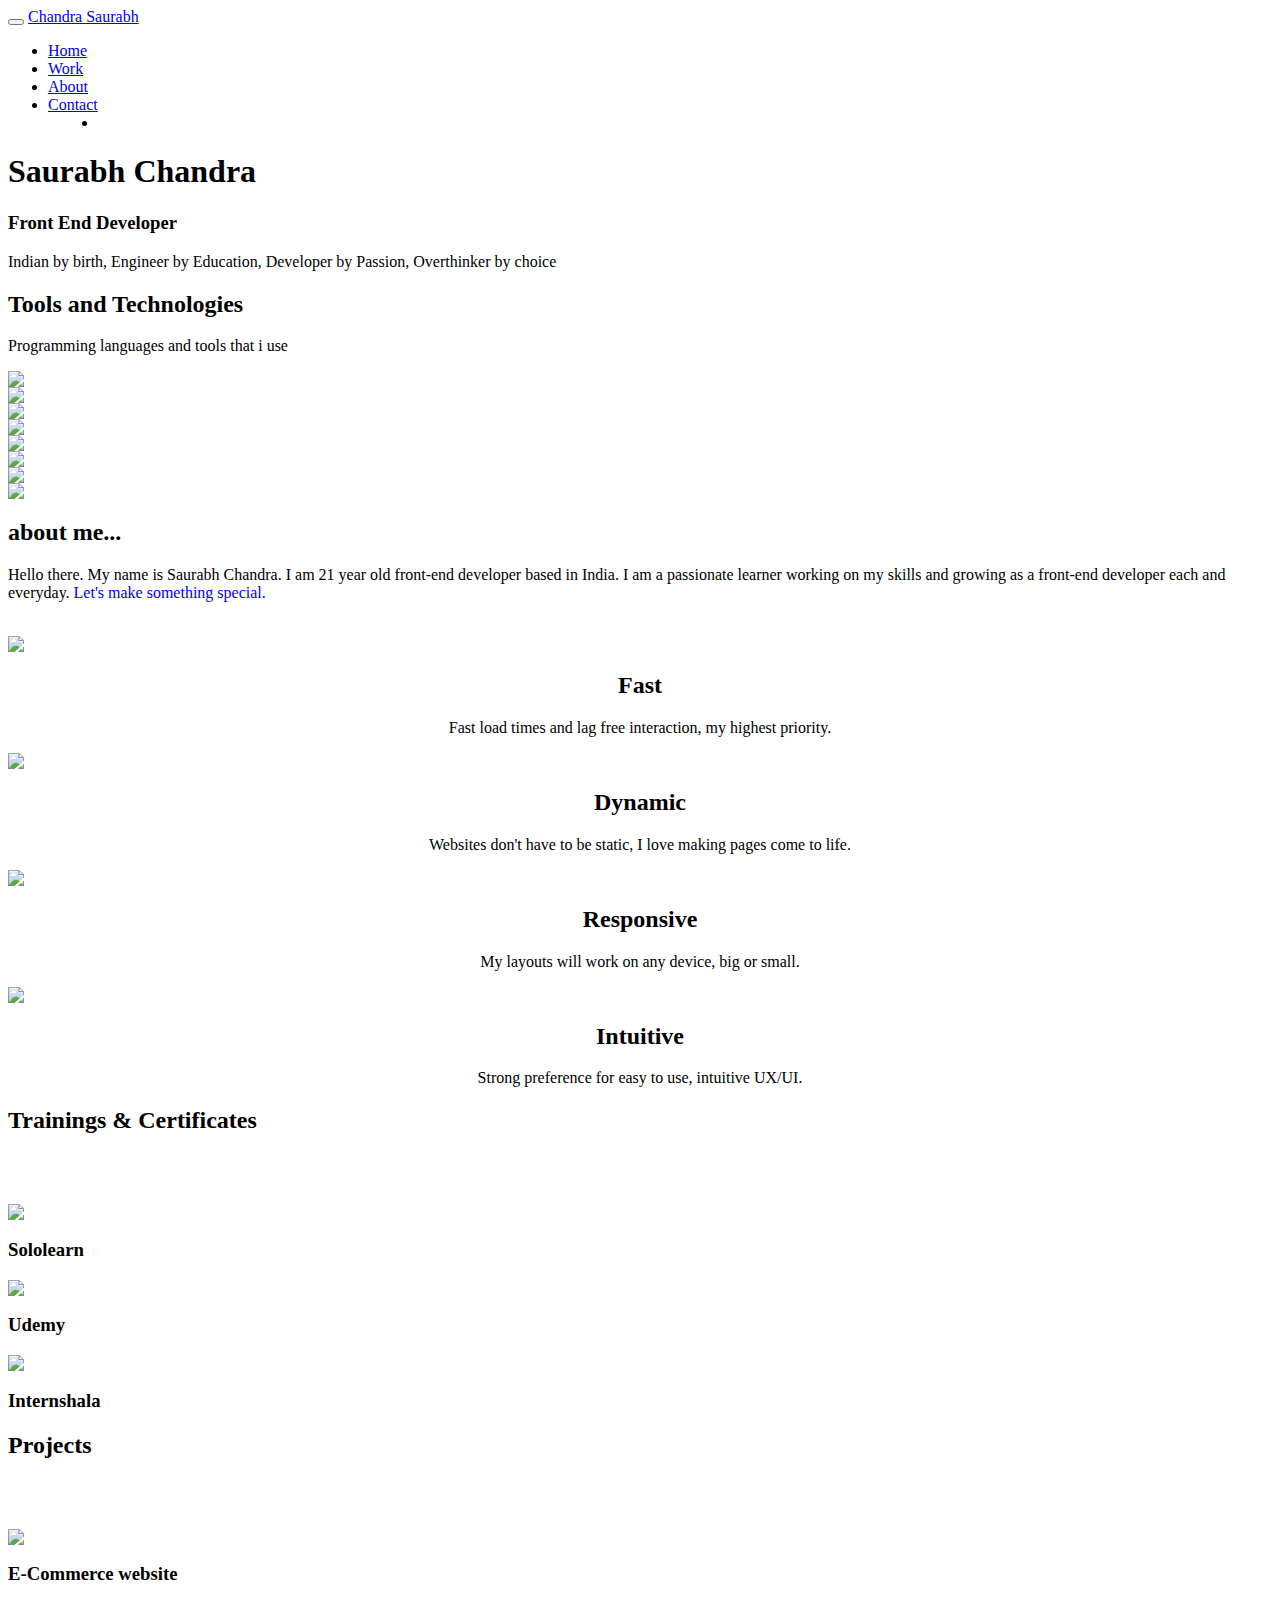
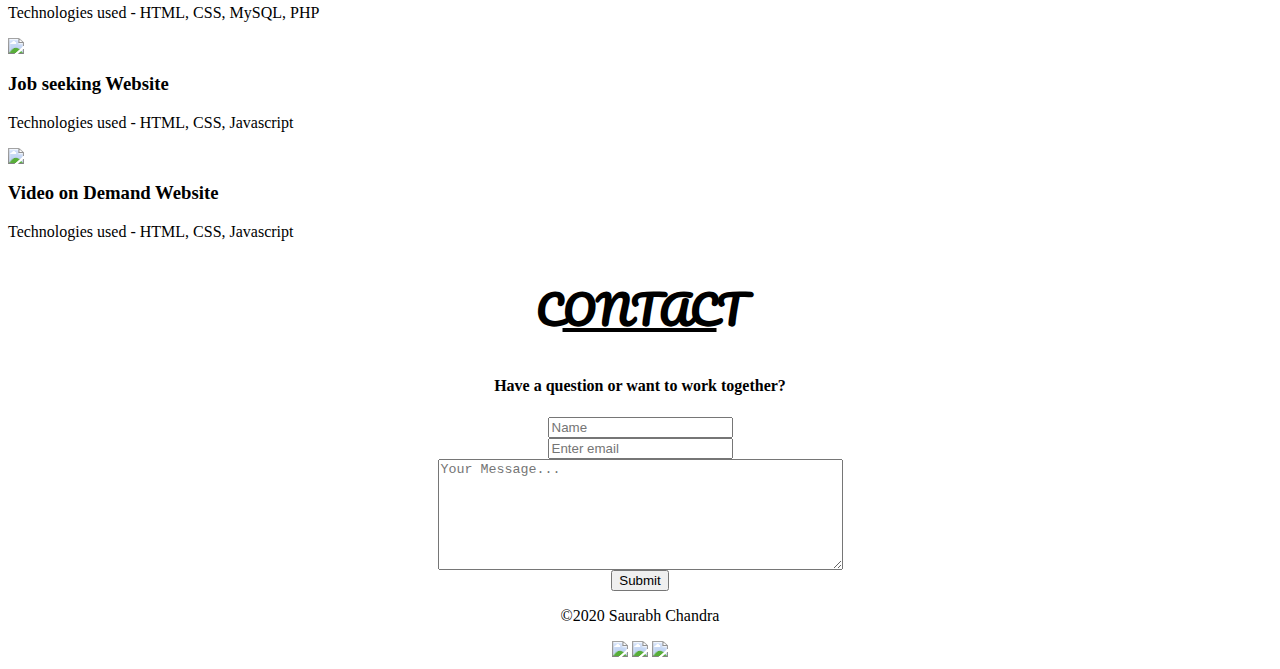
==== index.html @ 5fa15e48 "Add files via upload" ====
<html>

<head>
    <meta charset="utf-8">
    <meta name="description" content="">
    <meta name="keywords" content="html, website maker, website, web services">
    <meta name="viewport" content="width=device-width, initial-scale=1.0">
    <meta name="author" content="Saurabh Chandra">
    <title>Chandra Saurabh</title>
    <link rel="stylesheet" href="bootstrap/css/bootstrap.min.css">
    <link rel="stylesheet" href="bootstrap/css/bootstrap-theme.min.css">
    <link rel="stylesheet" href="bootstrap/css/bootstrap.css">
    <link rel="stylesheet" href="style.css">
    <link href="https://fonts.googleapis.com/css2?family=Caveat:wght@700&family=Pacifico&display=swap" rel="stylesheet">
    <link href="https://fonts.googleapis.com/css2?family=Pacifico&display=swap" rel="stylesheet">
    <link href="https://fonts.googleapis.com/css2?family=Bree+Serif&display=swap" rel="stylesheet">
    <link href="https://fonts.googleapis.com/css2?family=Cedarville+Cursive&display=swap" rel="stylesheet">
    <link href="https://fonts.googleapis.com/css2?family=Dancing+Script:wght@700&display=swap" rel="stylesheet">
    <script src="bootstrap/js/bootstrap.js" type="text/javascript"></script>
    <script src="bootstrap/js/bootstrap.min.js" type="text/javascript"></script>
    <script src="bootstrap/js/jquery.js" type="text/javascript"></script>
</head>

<body>
    <nav class="navbar navbar-default navbar-fixed-top" style="background-color:white;">
        <div class="container">
            <div class="navbar-header">
                <button type="button" class="navbar-toggle" data-toggle="collapse" data-target="#myNavbar">
                        <span class="icon-bar"></span>
                        <span class="icon-bar"></span>
                        <span class="icon-bar"></span>
                     </button>
                <a href="#" class="navbar-brand brand">Chandra Saurabh</a>
            </div>
            <div class="collapse navbar-collapse" id="myNavbar">
                <ul class="nav navbar-nav navbar-right">
                    <li><a href="#home1" class="link1">Home</a></li>
                    <li><a href="#" class="link2">Work</a></li>
                    <li><a href="#about" class="link3">About</a></li>
                    <li><a href="#contact" class="link3">Contact</a></li>
                    <li style="margin-left: 50px;"><a href="#" onclick="myFunction()"><span class="glyphicon glyphicon-adjust"></span></a></li>
                </ul>
            </div>
        </div>
    </nav>
    <header>
        <div class="home">
            <h1 class="glow">Saurabh Chandra</h1>
            <h3 class="front">Front End Developer</h3>
            <p class="para">Indian by birth, Engineer by Education, Developer by Passion, Overthinker by choice</p>
        </div>
    </header>

    <div class="container">
        <div class="tools">
            <h2 class="tool-heading">Tools and Technologies</h2>
            <p class="tool-subheading">Programming languages and tools that i use</p>
        </div>
        <div class="row">
            <div class="col-sm-3">
                <div class="thumbnail">
                    <img src="https://img.icons8.com/ios-filled/400/000000/html.png" />
                </div>
            </div>
            <div class="col-sm-3">
                <div class="thumbnail">
                    <img src="https://img.icons8.com/ios-glyphs/400/000000/css3.png" />
                </div>
            </div>
            <div class="col-sm-3">
                <div class="thumbnail">
                    <img src="https://img.icons8.com/ios-filled/400/000000/php.png" />
                </div>
            </div>
            <div class="col-sm-3">
                <div class="thumbnail">
                    <img src="https://img.icons8.com/ios-filled/400/000000/mysql.png" />
                </div>
            </div>
        </div>
        <div class="row">
            <div class="col-sm-3">
                <div class="thumbnail">
                    <img src="https://img.icons8.com/ios-filled/400/000000/angularjs.png" />
                </div>
            </div>
            <div class="col-sm-3">
                <div class="thumbnail">
                    <img src="https://img.icons8.com/ios-filled/400/000000/js.png" />
                </div>
            </div>
            <div class="col-sm-3">
                <div class="thumbnail">
                    <img src="https://img.icons8.com/windows/400/000000/nodejs.png" />
                </div>
            </div>
            <div class="col-sm-3">
                <div class="thumbnail">
                    <img src="https://img.icons8.com/ios-glyphs/400/000000/adobe-photoshop.png" />
                </div>
            </div>
        </div>
    </div>

    <div class="container">
        <div class="about-me" id="about">
            <h2 class="tool-heading text-muted">about me...</h2>
            <p class="about-para">
                Hello there. My name is Saurabh Chandra. I am 21 year old front-end developer based in India. I am a passionate learner working on my skills and growing as a front-end developer each and everyday.
                <a href="#contact" style="text-decoration: none;">Let's make something special.</a>
            </p><br>

            <div class="row about-me">
                <div class="col-sm-3">
                    <div class="thumbnail" style="border: none;">
                        <img src="https://img.icons8.com/ios-filled/50/000000/dashboard.png" />
                        <div class="caption">
                            <center>
                                <h2>Fast</h2>
                                <p class="text-muted">Fast load times and lag free interaction, my highest priority.</p>
                            </center>
                        </div>
                    </div>
                </div>
                <div class="col-sm-3">
                    <div class="thumbnail" style="border: none;">
                        <img src="https://img.icons8.com/android/50/000000/rocket.png" />
                        <div class="caption">
                            <center>
                                <h2>Dynamic</h2>
                                <p class="text-muted">Websites don't have to be static, I love making pages come to life.</p>
                            </center>
                        </div>
                    </div>
                </div>
                <div class="col-sm-3">
                    <div class="thumbnail" style=" border: none; ">
                        <img src="https://img.icons8.com/ios-filled/50/000000/checked-laptop.png" />
                        <div class="caption">
                            <center>
                                <h2>Responsive</h2>
                                <p class="text-muted">My layouts will work on any device, big or small.</p>
                            </center>
                        </div>
                    </div>
                </div>
                <div class="col-sm-3">
                    <div class="thumbnail" style=" border: none; ">
                        <img src="https://img.icons8.com/fluent-systems-filled/50/000000/light-on.png" />
                        <div class="caption">
                            <center>
                                <h2>Intuitive</h2>
                                <p class="text-muted">Strong preference for easy to use, intuitive UX/UI.</p>
                            </center>
                        </div>
                    </div>
                </div>
            </div>
        </div>
    </div>

    <div class="container">
        <div class="certificates">
            <h2 class="tool-heading">Trainings &amp Certificates</h2>
            <div class="row" style="padding-top: 50px;">
                <div class="col-sm-4">
                    <div class="thumbnail">
                        <img src="Sololearn.png">
                        <div class="caption">
                            <h3>Sololearn</h3>
                        </div>
                    </div>
                </div>
                <div class="col-sm-4">
                    <div class="thumbnail">
                        <img src="Udemy.png">
                        <div class="caption">
                            <h3>Udemy</h3>
                        </div>
                    </div>
                </div>
                <div class="col-sm-4">
                    <div class="thumbnail">
                        <img src="Web Development Training - Certificate of Completion.png">
                        <div class="caption">
                            <h3>Internshala</h3>
                        </div>
                    </div>
                </div>
            </div>
        </div>
    </div>

    <div class="container">
        <div class="projects">
            <h2 class="tool-heading">Projects</h2>
            <div class="row" style="padding-top: 50px;">
                <div class="col-sm-4">
                    <div class="thumbnail">
                        <img src="E-Commerce.png">
                        <div class="caption">
                            <h3>E-Commerce website</h3>
                            <p class="text-muted">Technologies used - HTML, CSS, MySQL, PHP</p>
                        </div>
                    </div>
                </div>
                <div class="col-sm-4">
                    <div class="thumbnail">
                        <img src="Job seeking.png">
                        <div class="caption">
                            <h3>Job seeking Website</h3>
                            <p class="text-muted">Technologies used - HTML, CSS, Javascript</p>
                        </div>
                    </div>
                </div>
                <div class="col-sm-4">
                    <div class="thumbnail">
                        <img src="Video on demand.png">
                        <div class="caption">
                            <h3>Video on Demand Website</h3>
                            <p class="text-muted">Technologies used - HTML, CSS, Javascript</p>
                        </div>
                    </div>
                </div>
            </div>
        </div>
    </div>

    <div class="container contact" id="contact">
        <center>
            <h2 style="font-family: 'Pacifico', cursive; font-size: 40px;">C<u>ONTAC</u>T
            </h2>
            <h4>Have a question or want to work together?</h4>
            <center>
                <div class="row">
                    <div class="col-sm-4 col-sm-offset-4 col-lg-4 col-lg-offset-4">
                        <form method="POST" action="https://submit-form.com/kt1kRSSeQrWj_wLb4kW4C">
                            <div class="form-group">
                                <input type="text" class="form-control" name="Name" placeholder="Name" required>
                            </div>
                            <div class="form-group">
                                <input type="email" class="form-control" name="email" placeholder="Enter email" required>
                            </div>
                            <div class="form-group" style="width: 100%;">
                                <textarea rows="7" cols="48" placeholder="Your Message..." name="Message"></textarea>
                            </div>
                            <div class="form-group">
                                <button type="submit" class="btn btn-default">Submit</button>
                            </div>
                        </form>
                    </div>
                </div>
            </center>
        </center>
    </div>

    <footer>
        <div class="container">
            <div class="row">
                <div class="col-sm-4">
                    <p style="text-align: center;">©2020 Saurabh Chandra</p>
                </div>
                <div class="col-sm-4">
                    <center>
                        <a href="https://twitter.com/schandra1008?s=08"><img src="https://img.icons8.com/fluent/36/000000/twitter.png" /></a>
                        <a href="mailto:chandrasaurabh101999@gmail.com" class="left"><img src="https://img.icons8.com/fluent/36/000000/gmail.png" /></a>
                        <a href="https://www.linkedin.com/in/saurabh-c-8639a11b3" class="left"><img src="https://img.icons8.com/color/36/000000/linkedin.png" /></a>
                    </center>

                </div>
            </div>
        </div>

    </footer>

    </div>

    <script>
        function myFunction() {
            var element = document.body;
            element.classList.toggle("dark-mode");
        }
    </script>
</body>

</html>
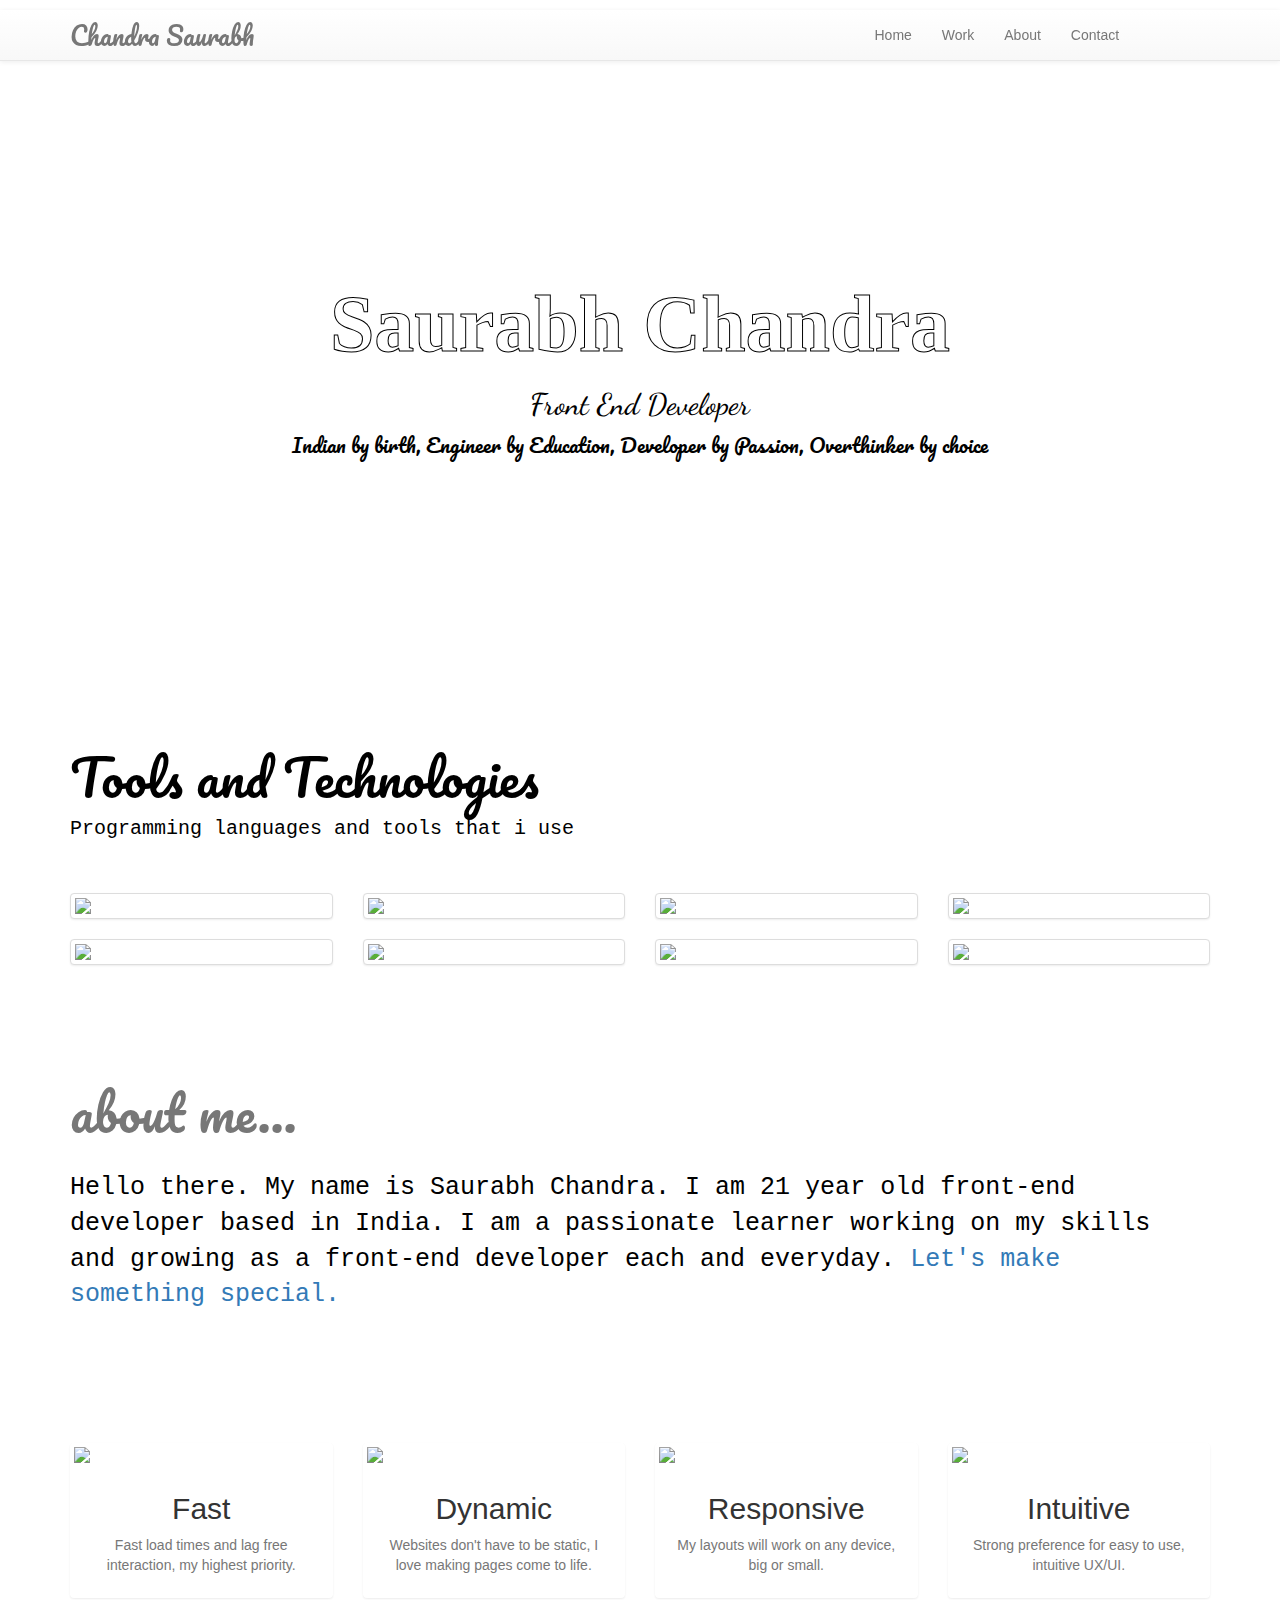
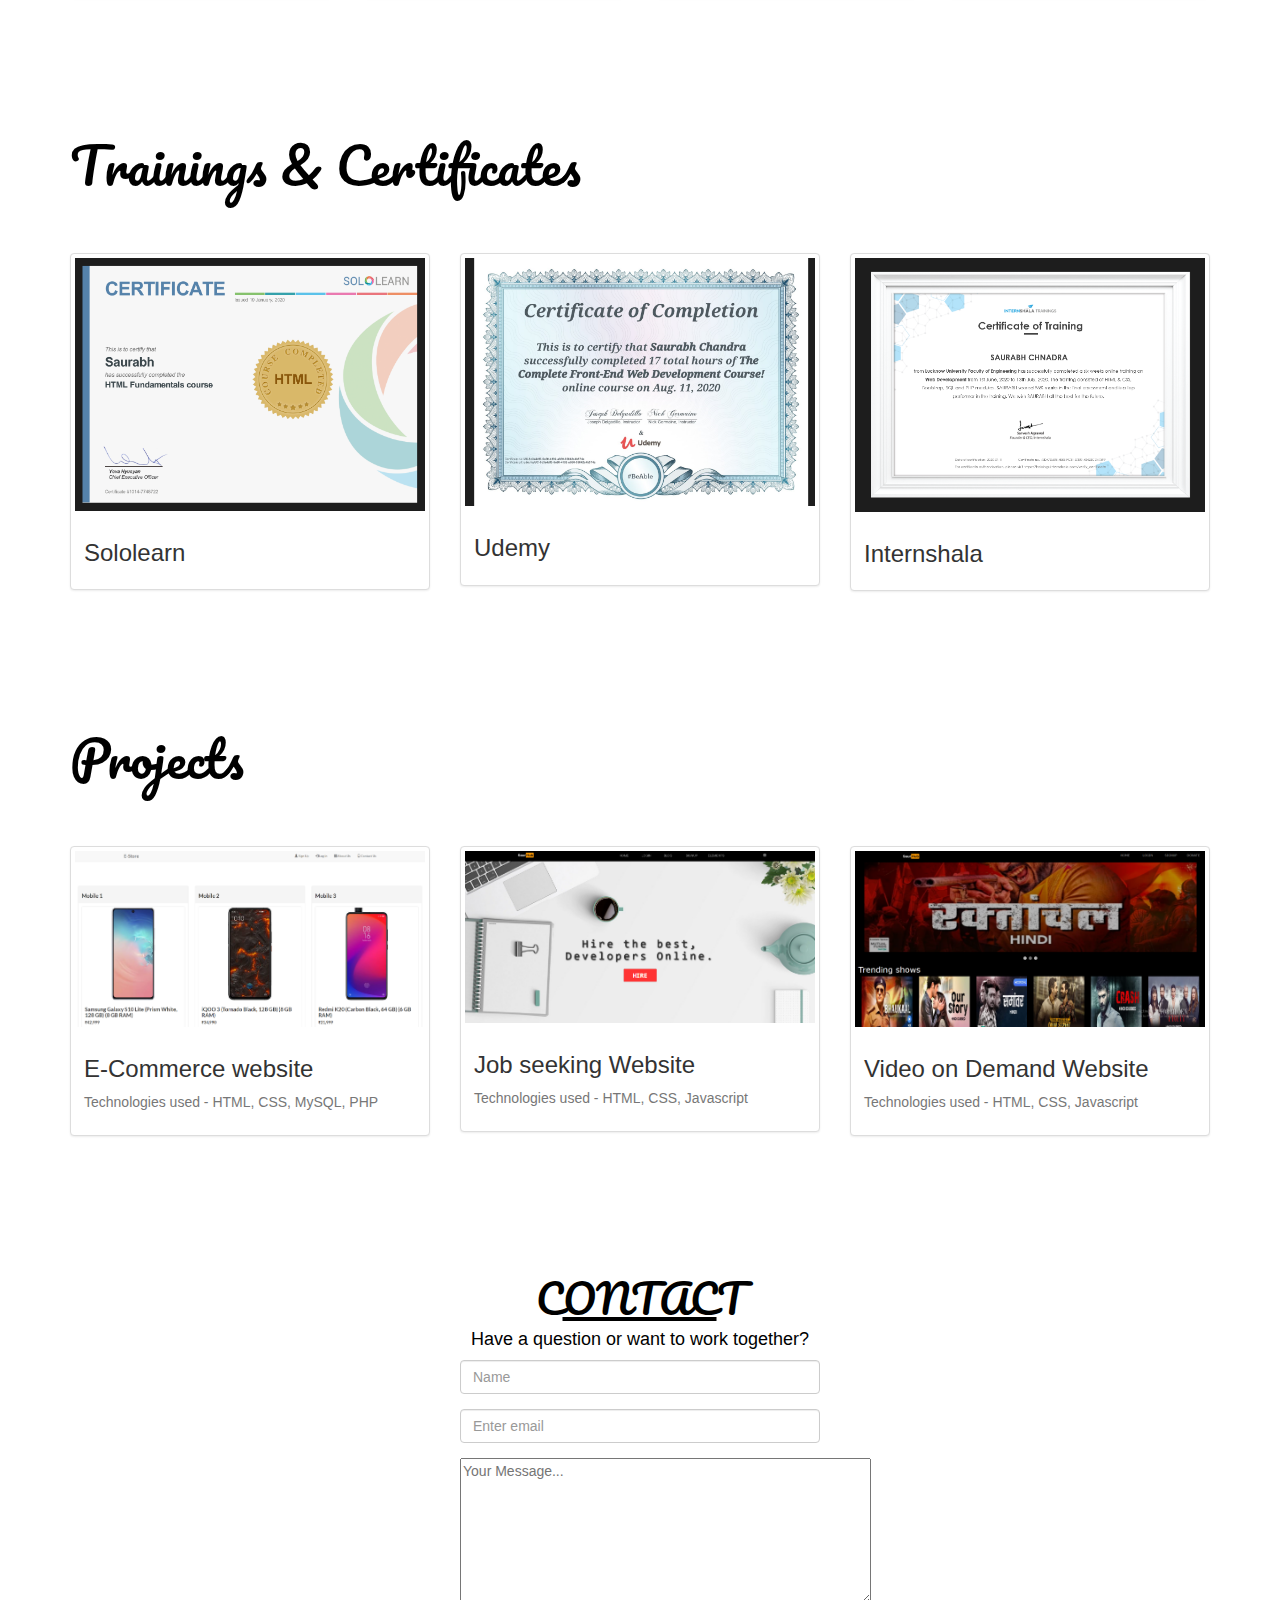
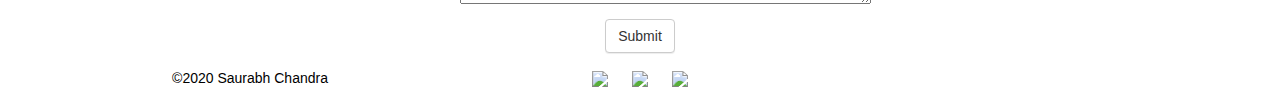
==== commit 58e279f2: "Update index.html" ====
--- a/index.html
+++ b/index.html
@@ -34,10 +34,10 @@
             </div>
             <div class="collapse navbar-collapse" id="myNavbar">
                 <ul class="nav navbar-nav navbar-right">
-                    <li><a href="#home1" class="link1">Home</a></li>
-                    <li><a href="#" class="link2">Work</a></li>
-                    <li><a href="#about" class="link3">About</a></li>
-                    <li><a href="#contact" class="link3">Contact</a></li>
+                    <li><a href="#home1">Home</a></li>
+                    <li><a href="#">Work</a></li>
+                    <li><a href="#about">About</a></li>
+                    <li><a href="#contact">Contact</a></li>
                     <li style="margin-left: 50px;"><a href="#" onclick="myFunction()"><span class="glyphicon glyphicon-adjust"></span></a></li>
                 </ul>
             </div>
@@ -283,4 +283,4 @@
     </script>
 </body>
 
-</html>+</html>
--- a/style.css
+++ b/style.css
@@ -0,0 +1,146 @@
+#myVideo {
+    position: fixed;
+    right: 0;
+    bottom: 0;
+    min-width: 100%;
+    min-height: 100%;
+}
+
+body {
+    background-color: white;
+    color: black;
+}
+
+.dark-mode {
+    background-color: black;
+    color: white;
+}
+
+nav {
+    margin-top: 10px;
+}
+
+.brand {
+    font-family: 'Pacifico', cursive;
+    font-size: 25px;
+}
+
+.brand:hover {
+    color: rgb(221, 17, 240);
+}
+
+.link1 {
+    font-size: 25px;
+    color: black;
+    font-family: 'Bree Serif', serif;
+}
+
+.link2 {
+    font-size: 25px;
+    margin-left: 50px;
+    color: black;
+    font-family: 'Bree Serif', serif;
+}
+
+.link3 {
+    font-size: 25px;
+    margin-left: 50px;
+    color: black;
+    font-family: 'Bree Serif', serif;
+}
+
+#background-image {
+    background-image: url("jonas-leupe.jpg");
+    background-size: cover;
+    height: 100%;
+    width: 100%;
+}
+
+.home {
+    text-align: center;
+    margin-top: 280px;
+}
+
+h1 {
+    font-weight: 900;
+    color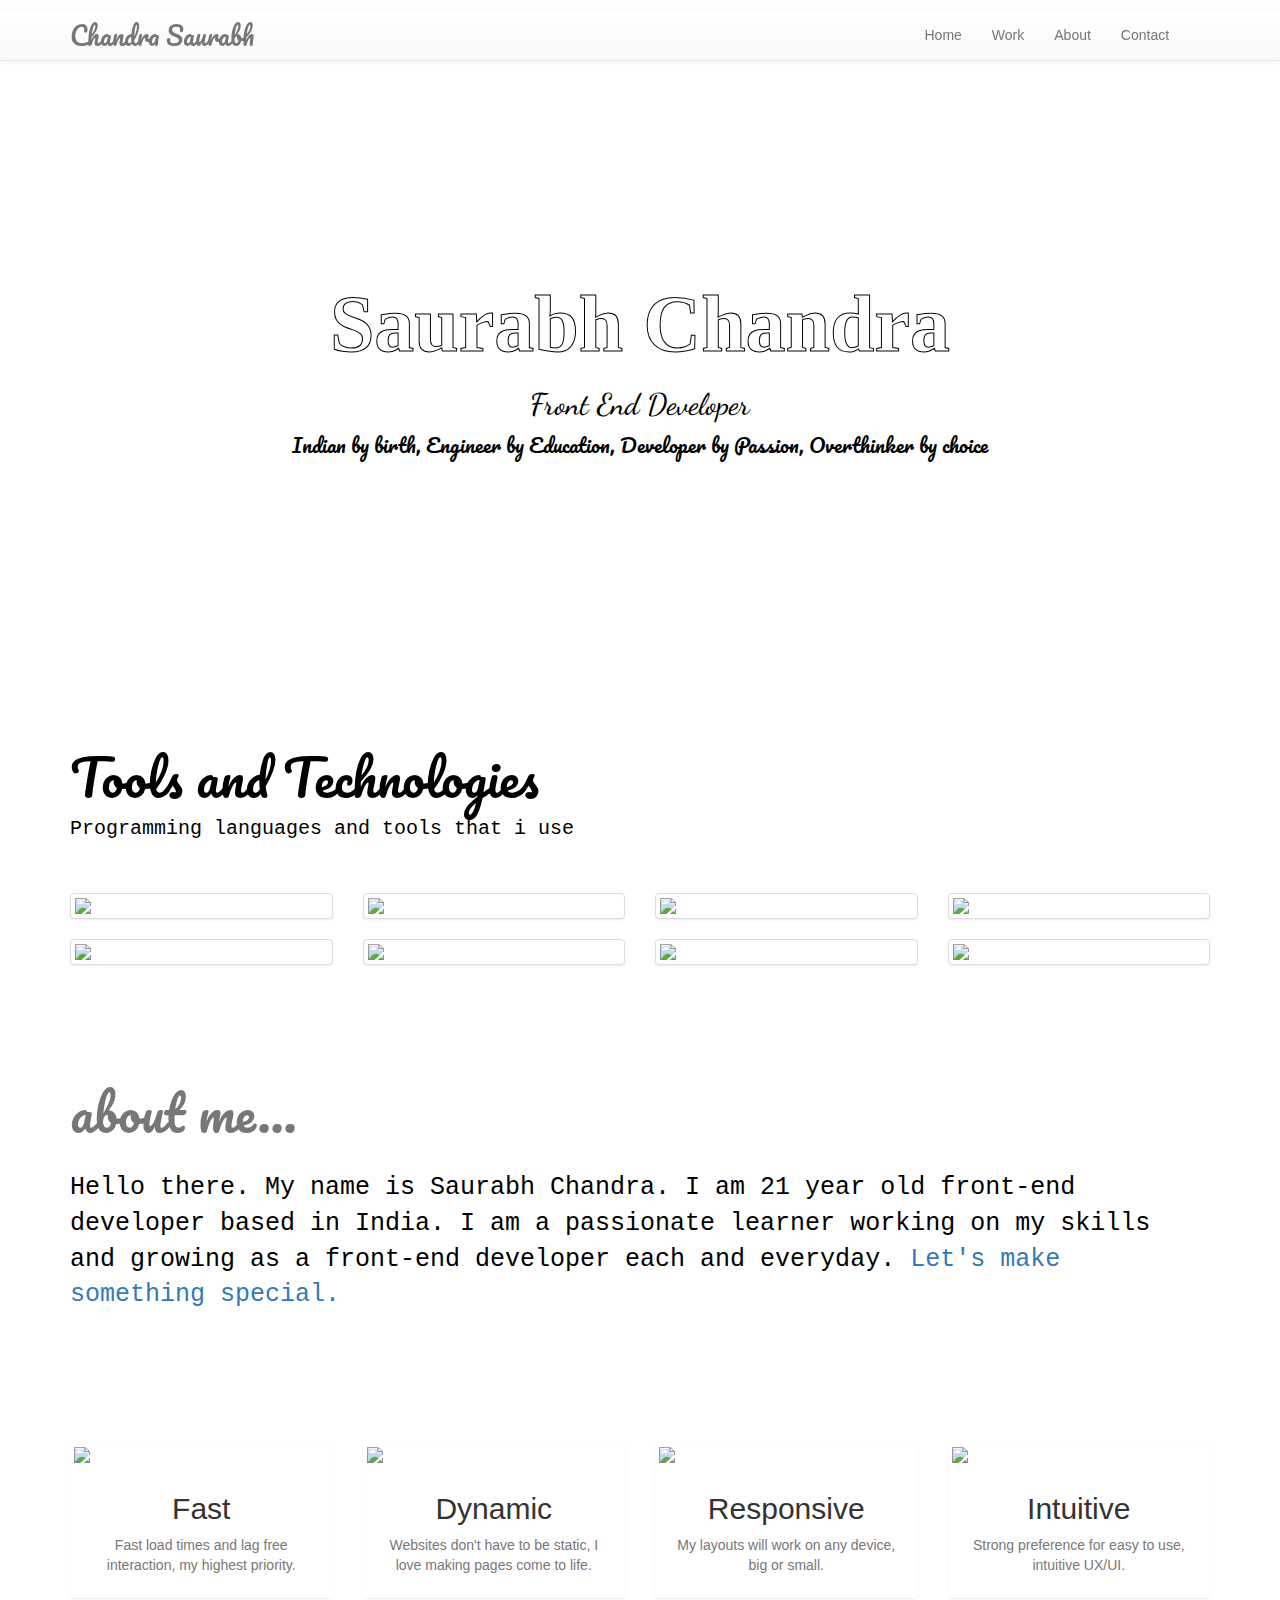
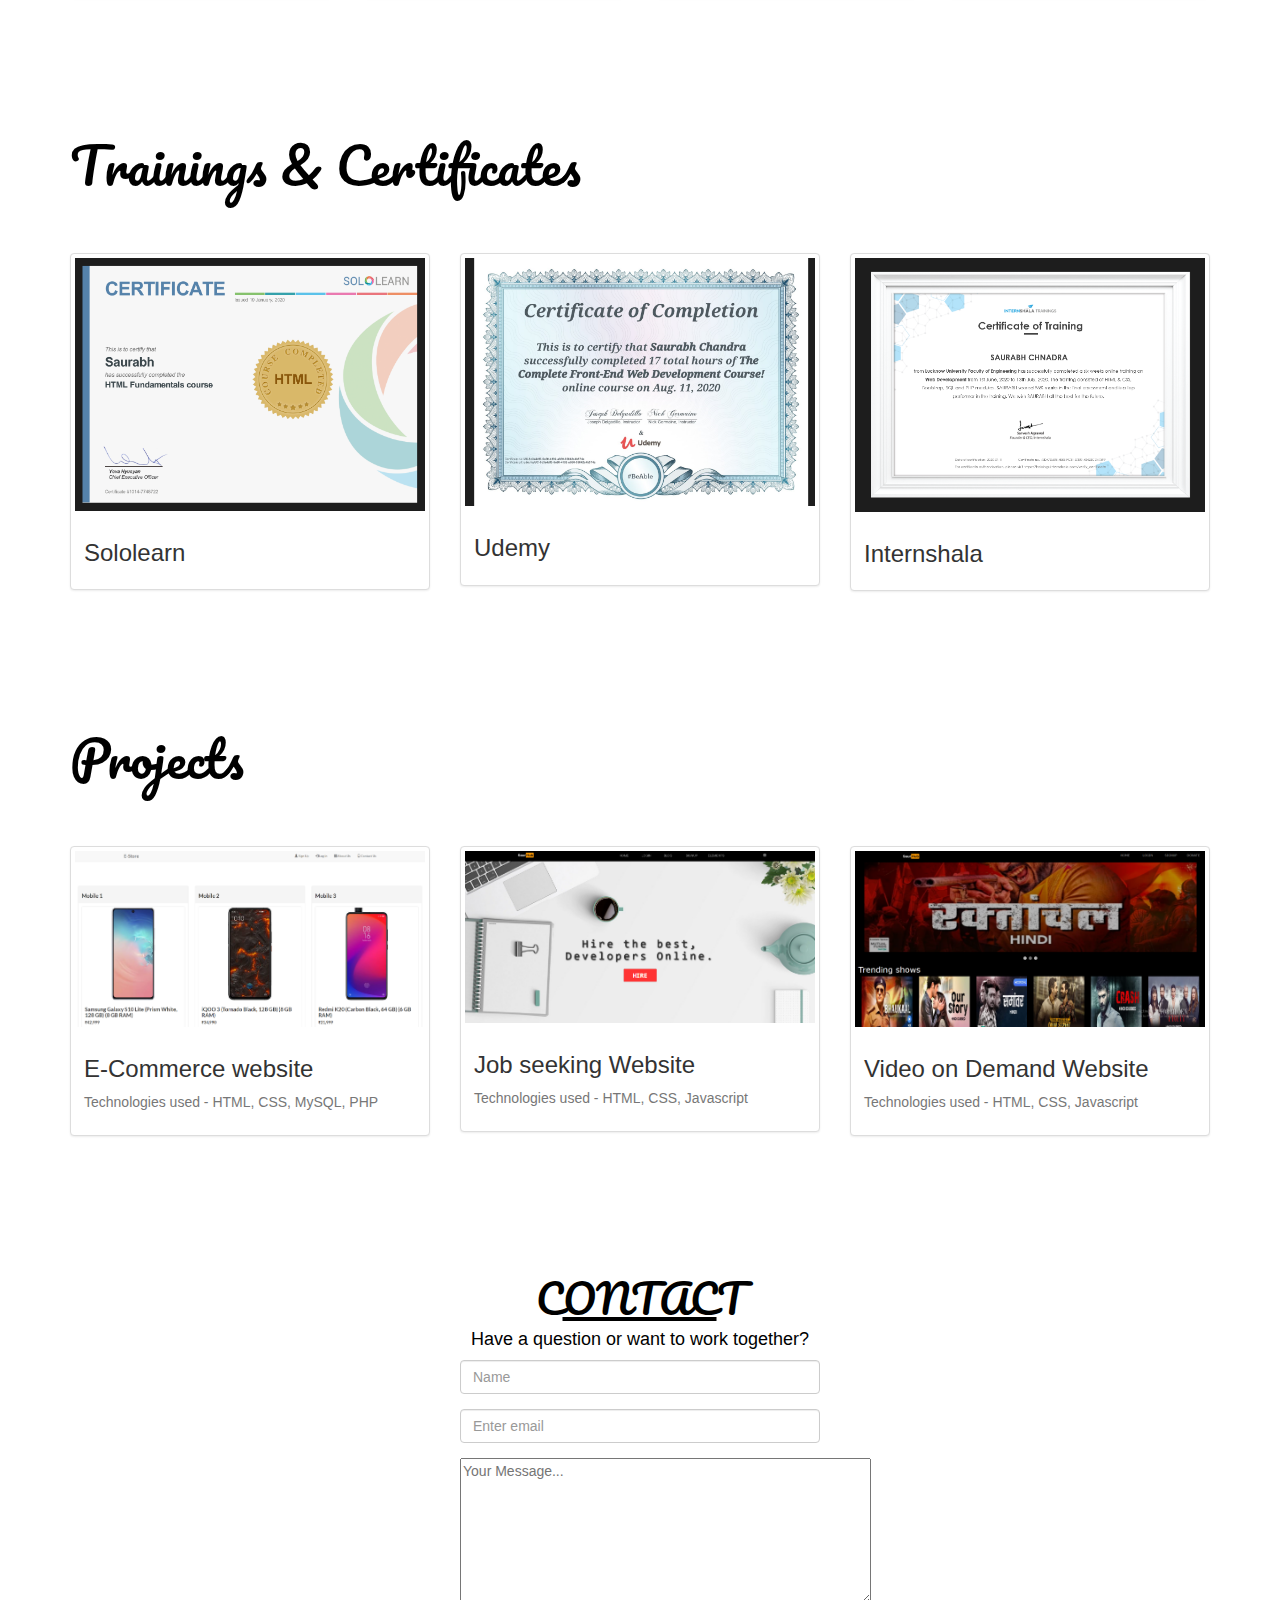
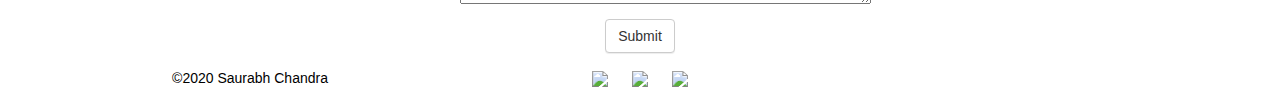
==== commit b41bfb91: "Update index.html" ====
--- a/index.html
+++ b/index.html
@@ -38,7 +38,7 @@
                     <li><a href="#">Work</a></li>
                     <li><a href="#about">About</a></li>
                     <li><a href="#contact">Contact</a></li>
-                    <li style="margin-left: 50px;"><a href="#" onclick="myFunction()"><span class="glyphicon glyphicon-adjust"></span></a></li>
+                    <li><a href="#" onclick="myFunction()"><span class="glyphicon glyphicon-adjust"></span></a></li>
                 </ul>
             </div>
         </div>
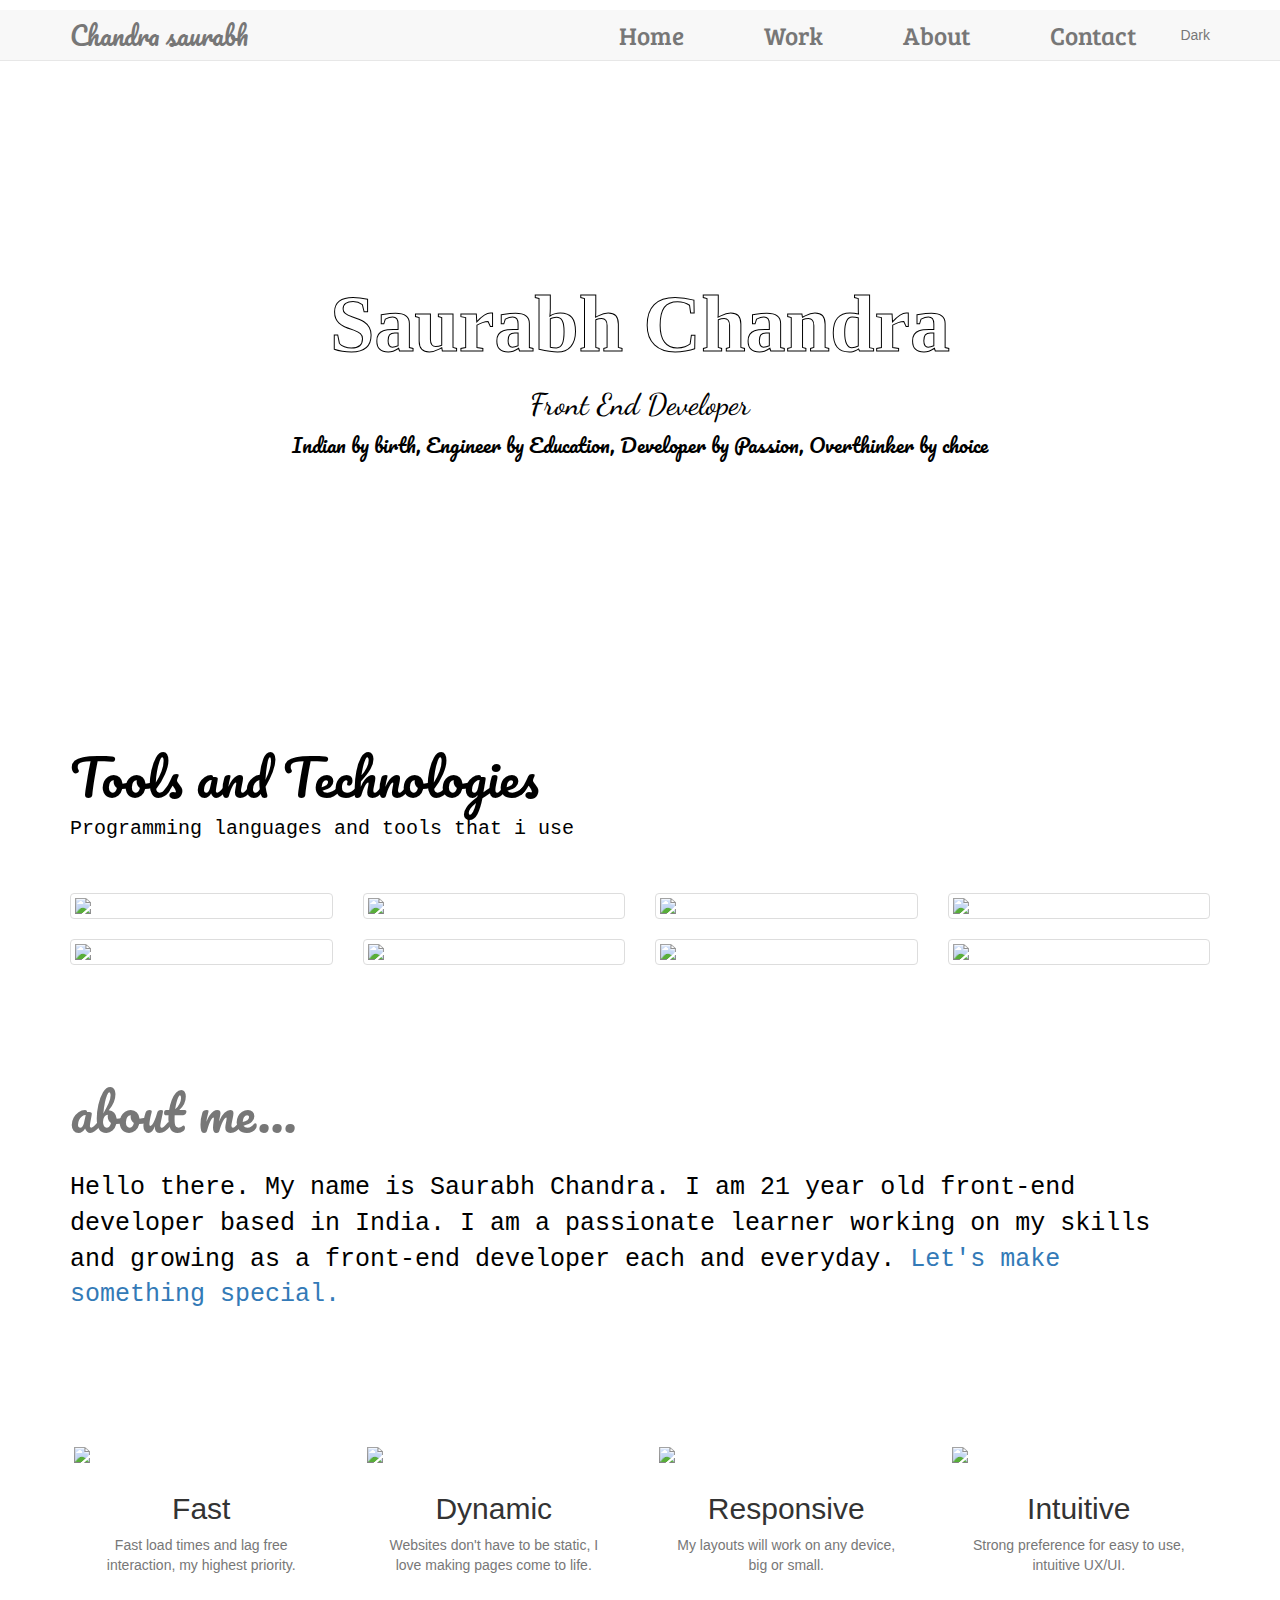
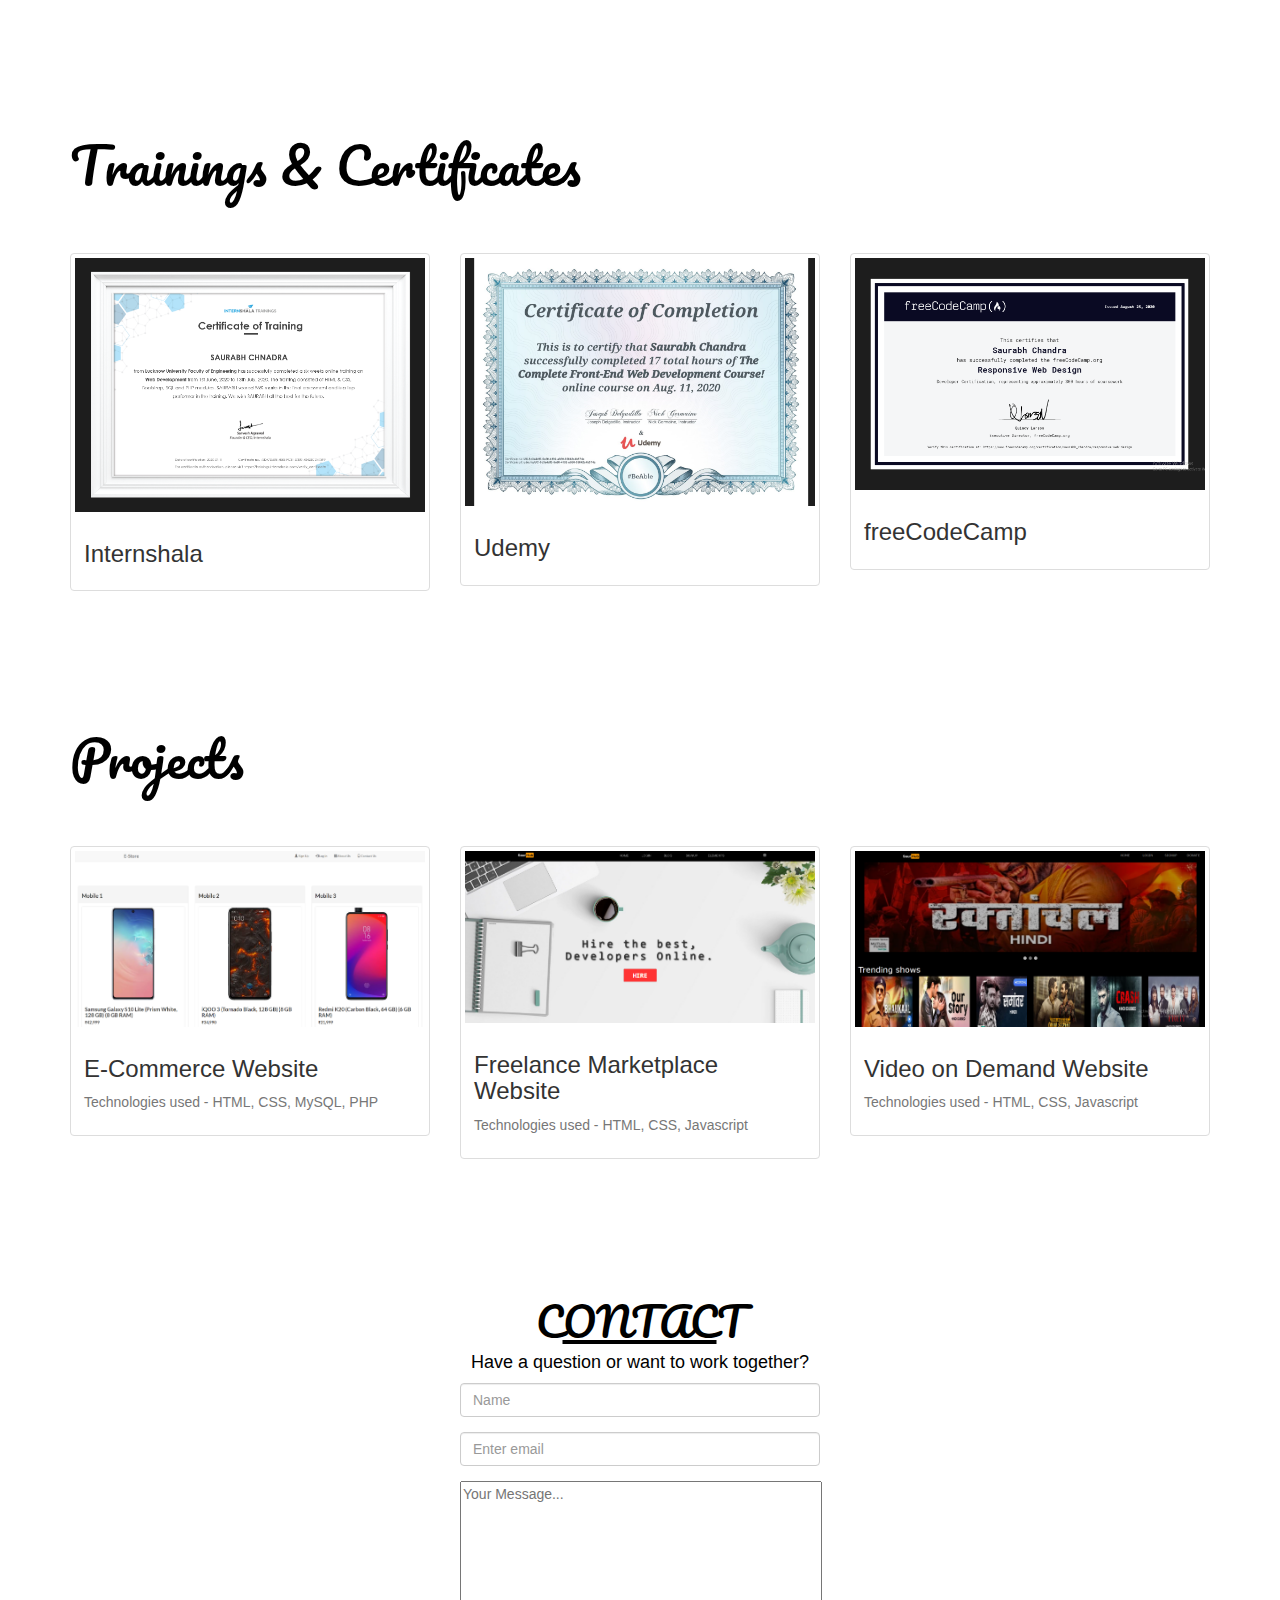
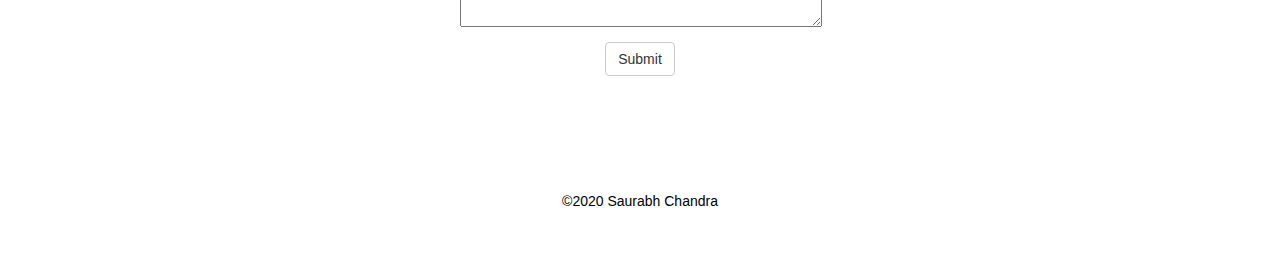
==== commit 36193247: "Update index.html" ====
--- a/index.html
+++ b/index.html
@@ -1,56 +1,164 @@
 <html>
-
-<head>
-    <meta charset="utf-8">
-    <meta name="description" content="">
-    <meta name="keywords" content="html, website maker, website, web services">
-    <meta name="viewport" content="width=device-width, initial-scale=1.0">
-    <meta name="author" content="Saurabh Chandra">
-    <title>Chandra Saurabh</title>
-    <link rel="stylesheet" href="bootstrap/css/bootstrap.min.css">
-    <link rel="stylesheet" href="bootstrap/css/bootstrap-theme.min.css">
-    <link rel="stylesheet" href="bootstrap/css/bootstrap.css">
-    <link rel="stylesheet" href="style.css">
-    <link href="https://fonts.googleapis.com/css2?family=Caveat:wght@700&family=Pacifico&display=swap" rel="stylesheet">
+    <head>
+        <title>Chandrasaurabh</title>
+        <link rel="stylesheet" href="bootstrap/css/bootstrap.min.css">
+        <link rel="stylesheet" href="style.css">
+        <script type="text/javascript" src="bootstrap/js/jquery-3.5.1.min.js"></script>
+        <script type="text/javascript" src="bootstrap/js/bootstrap.min.js"></script>
+        <meta charset="UTF-8">
+        <meta name="viewport" content="width=device-width, initial-scale=1.0">
+        <link href="https://fonts.googleapis.com/css2?family=Caveat:wght@700&family=Pacifico&display=swap" rel="stylesheet">
     <link href="https://fonts.googleapis.com/css2?family=Pacifico&display=swap" rel="stylesheet">
     <link href="https://fonts.googleapis.com/css2?family=Bree+Serif&display=swap" rel="stylesheet">
     <link href="https://fonts.googleapis.com/css2?family=Cedarville+Cursive&display=swap" rel="stylesheet">
     <link href="https://fonts.googleapis.com/css2?family=Dancing+Script:wght@700&display=swap" rel="stylesheet">
-    <script src="bootstrap/js/bootstrap.js" type="text/javascript"></script>
-    <script src="bootstrap/js/bootstrap.min.js" type="text/javascript"></script>
-    <script src="bootstrap/js/jquery.js" type="text/javascript"></script>
-</head>
-
-<body>
-    <nav class="navbar navbar-default navbar-fixed-top" style="background-color:white;">
-        <div class="container">
-            <div class="navbar-header">
-                <button type="button" class="navbar-toggle" data-toggle="collapse" data-target="#myNavbar">
-                        <span class="icon-bar"></span>
-                        <span class="icon-bar"></span>
-                        <span class="icon-bar"></span>
-                     </button>
-                <a href="#" class="navbar-brand brand">Chandra Saurabh</a>
-            </div>
-            <div class="collapse navbar-collapse" id="myNavbar">
-                <ul class="nav navbar-nav navbar-right">
-                    <li><a href="#home1">Home</a></li>
-                    <li><a href="#">Work</a></li>
-                    <li><a href="#about">About</a></li>
-                    <li><a href="#contact">Contact</a></li>
-                    <li><a href="#" onclick="myFunction()"><span class="glyphicon glyphicon-adjust"></span></a></li>
-                </ul>
-            </div>
-        </div>
-    </nav>
-    <header>
-        <div class="home">
-            <h1 class="glow">Saurabh Chandra</h1>
-            <h3 class="front">Front End Developer</h3>
-            <p class="para">Indian by birth, Engineer by Education, Developer by Passion, Overthinker by choice</p>
-        </div>
-    </header>
-
+            <script>
+        function myFunction() {
+            var element = document.body;
+            element.classList.toggle("dark-mode");
+        }
+    </script>
+        <style>
+            body {
+    background-color: white;
+    color: black;
+}
+
+.dark-mode {
+    background-color: black;
+    color: white;
+}
+
+
+
+
+.brand {
+    font-family: 'Pacifico', cursive;
+    font-size: 25px;
+}
+
+.brand:hover {
+    color: rgb(221, 17, 240);
+}
+
+
+.home {
+    text-align: center;
+    margin-top: 280px;
+}
+
+h1 {
+    font-weight: 900;
+    color: #fff;
+    -webkit-text-fill-color: rgb(255, 255, 255);
+    -webkit-text-stroke: 1px #000;
+    font-size: 80px;
+    font-family: cursive;
+}
+
+.front {
+    font-family: 'Dancing Script', cursive;
+    font-size: 30px;
+}
+
+.para {
+    font-size: 20px;
+    font-family: 'Pacifico', cursive;
+}
+
+.tools {
+    margin-top: 280px;
+}
+
+.tool-heading {
+    font-size: 50px;
+    font-family: 'Pacifico', cursive;
+}
+
+.tool-subheading {
+    font-size: 20px;
+    font-family: monospace;
+    margin-bottom: 50px;
+}
+
+.about-me {
+    margin-top: 100px;
+}
+
+.about-para {
+    margin-top: 30px;
+    font-size: 25px;
+    font-family: monospace;
+}
+
+.glow {
+    font-size: 80px;
+    color: #fff;
+    text-align: center;
+    -webkit-animation: glow 1s ease-in-out infinite alternate;
+    -moz-animation: glow 1s ease-in-out infinite alternate;
+    animation: glow 1s ease-in-out infinite alternate;
+}
+
+@-webkit-keyframes glow {
+    from {
+        text-shadow: 0 0 10px #fff, 0 0 20px #fff, 0 0 30px #00c4e6, 0 0 40px #0092e6, 0 0 50px #0049e6, 0 0 60px #0017e6, 0 0 70px #1101a1;
+    }
+    to {
+        text-shadow: 0 0 20px #fff, 0 0 30px #f53333, 0 0 40px #f71a13, 0 0 50px #f52d2d, 0 0 60px #ff4da6, 0 0 70px #ff4da6, 0 0 80px #fc0404;
+    }
+}
+
+.certificates {
+    margin-top: 120px;
+}
+
+.projects {
+    margin-top: 120px;
+}
+
+.contact {
+    margin-top: 100px;
+}
+
+.left {
+    padding-left: 20px;
+}
+.page-footer{
+    margin-top:100px;
+    margin-bottom:50px;
+}
+        </style>
+    </head>
+    <body>
+        <div class="container-fluid" id="home">
+            <nav class="navbar navbar-default navbar-fixed-top">
+                <div class="container">
+                    <div class="navbar-header">
+                        <button type="button" class="navbar-toggle" data-toggle="collapse" data-target="#myNavbar">
+                            <span class="icon-bar"></span>
+                            <span class="icon-bar"></span>
+                            <span class="icon-bar"></span>
+                        </button>
+                        <a href="#" class="navbar-brand brand">Chandra saurabh</a>
+                    </div>
+                    <div class="collapse navbar-collapse" id="myNavbar">
+                        <ul class="nav navbar-nav navbar-right">
+                            <li><a href="#home" class="link1">Home</a></li>
+                    <li><a href="#work" class="link2">Work</a></li>
+                    <li><a href="#about" class="link3">About</a></li>
+                    <li><a href="#contact" class="link3">Contact</a></li>
+                    <li><a href="#" onclick="myFunction()"><span class="glyphicon glyphicon-adjust"></span> Dark</a></li>
+                        </ul>
+                    </div>
+                </div>
+            </nav>
+            
+            <div class="home">
+        <h1 class="glow">Saurabh Chandra</h1>
+        <h3 class="front">Front End Developer</h3>
+        <p class="para">Indian by birth, Engineer by Education, Developer by Passion, Overthinker by choice</p>
+    </div>
     <div class="container">
         <div class="tools">
             <h2 class="tool-heading">Tools and Technologies</h2>
@@ -102,14 +210,14 @@
         </div>
     </div>
 
-    <div class="container">
-        <div class="about-me" id="about">
+    <div class="container" id="about">
+        <div class="about-me">
             <h2 class="tool-heading text-muted">about me...</h2>
             <p class="about-para">
                 Hello there. My name is Saurabh Chandra. I am 21 year old front-end developer based in India. I am a passionate learner working on my skills and growing as a front-end developer each and everyday.
                 <a href="#contact" style="text-decoration: none;">Let's make something special.</a>
             </p><br>
-
+            
             <div class="row about-me">
                 <div class="col-sm-3">
                     <div class="thumbnail" style="border: none;">
@@ -159,15 +267,15 @@
         </div>
     </div>
 
-    <div class="container">
+<div class="container" id="work">
         <div class="certificates">
             <h2 class="tool-heading">Trainings &amp Certificates</h2>
             <div class="row" style="padding-top: 50px;">
                 <div class="col-sm-4">
                     <div class="thumbnail">
-                        <img src="Sololearn.png">
-                        <div class="caption">
-                            <h3>Sololearn</h3>
+                        <img src="Web Development Training - Certificate of Completion.png">
+                        <div class="caption">
+                            <h3>Internshala</h3>
                         </div>
                     </div>
                 </div>
@@ -181,17 +289,17 @@
                 </div>
                 <div class="col-sm-4">
                     <div class="thumbnail">
-                        <img src="Web Development Training - Certificate of Completion.png">
-                        <div class="caption">
-                            <h3>Internshala</h3>
-                        </div>
-                    </div>
-                </div>
-            </div>
-        </div>
-    </div>
-
-    <div class="container">
+                        <img src="FreeCodeCamp.png">
+                        <div class="caption">
+                            <h3>freeCodeCamp</h3>
+                        </div>
+                    </div>
+                </div>
+            </div>
+        </div>
+    </div>
+
+<div class="container">
         <div class="projects">
             <h2 class="tool-heading">Projects</h2>
             <div class="row" style="padding-top: 50px;">
@@ -199,7 +307,7 @@
                     <div class="thumbnail">
                         <img src="E-Commerce.png">
                         <div class="caption">
-                            <h3>E-Commerce website</h3>
+                            <h3>E-Commerce Website</h3>
                             <p class="text-muted">Technologies used - HTML, CSS, MySQL, PHP</p>
                         </div>
                     </div>
@@ -208,7 +316,7 @@
                     <div class="thumbnail">
                         <img src="Job seeking.png">
                         <div class="caption">
-                            <h3>Job seeking Website</h3>
+                            <h3>Freelance Marketplace Website</h3>
                             <p class="text-muted">Technologies used - HTML, CSS, Javascript</p>
                         </div>
                     </div>
@@ -226,7 +334,7 @@
         </div>
     </div>
 
-    <div class="container contact" id="contact">
+<div class="container contact" id="contact">
         <center>
             <h2 style="font-family: 'Pacifico', cursive; font-size: 40px;">C<u>ONTAC</u>T
             </h2>
@@ -242,7 +350,7 @@
                                 <input type="email" class="form-control" name="email" placeholder="Enter email" required>
                             </div>
                             <div class="form-group" style="width: 100%;">
-                                <textarea rows="7" cols="48" placeholder="Your Message..." name="Message"></textarea>
+                                <textarea rows="7" cols="42" placeholder="Your Message..." name="Message"></textarea>
                             </div>
                             <div class="form-group">
                                 <button type="submit" class="btn btn-default">Submit</button>
@@ -255,32 +363,11 @@
     </div>
 
     <footer>
-        <div class="container">
-            <div class="row">
-                <div class="col-sm-4">
-                    <p style="text-align: center;">©2020 Saurabh Chandra</p>
-                </div>
-                <div class="col-sm-4">
-                    <center>
-                        <a href="https://twitter.com/schandra1008?s=08"><img src="https://img.icons8.com/fluent/36/000000/twitter.png" /></a>
-                        <a href="mailto:chandrasaurabh101999@gmail.com" class="left"><img src="https://img.icons8.com/fluent/36/000000/gmail.png" /></a>
-                        <a href="https://www.linkedin.com/in/saurabh-c-8639a11b3" class="left"><img src="https://img.icons8.com/color/36/000000/linkedin.png" /></a>
-                    </center>
-
-                </div>
-            </div>
-        </div>
-
+        <div class="container page-footer">
+            <p style="text-align: center;">©2020 Saurabh Chandra</p>
+        </div>
     </footer>
-
-    </div>
-
-    <script>
-        function myFunction() {
-            var element = document.body;
-            element.classList.toggle("dark-mode");
-        }
-    </script>
-</body>
-
+            
+        </div>
+    </body>
 </html>
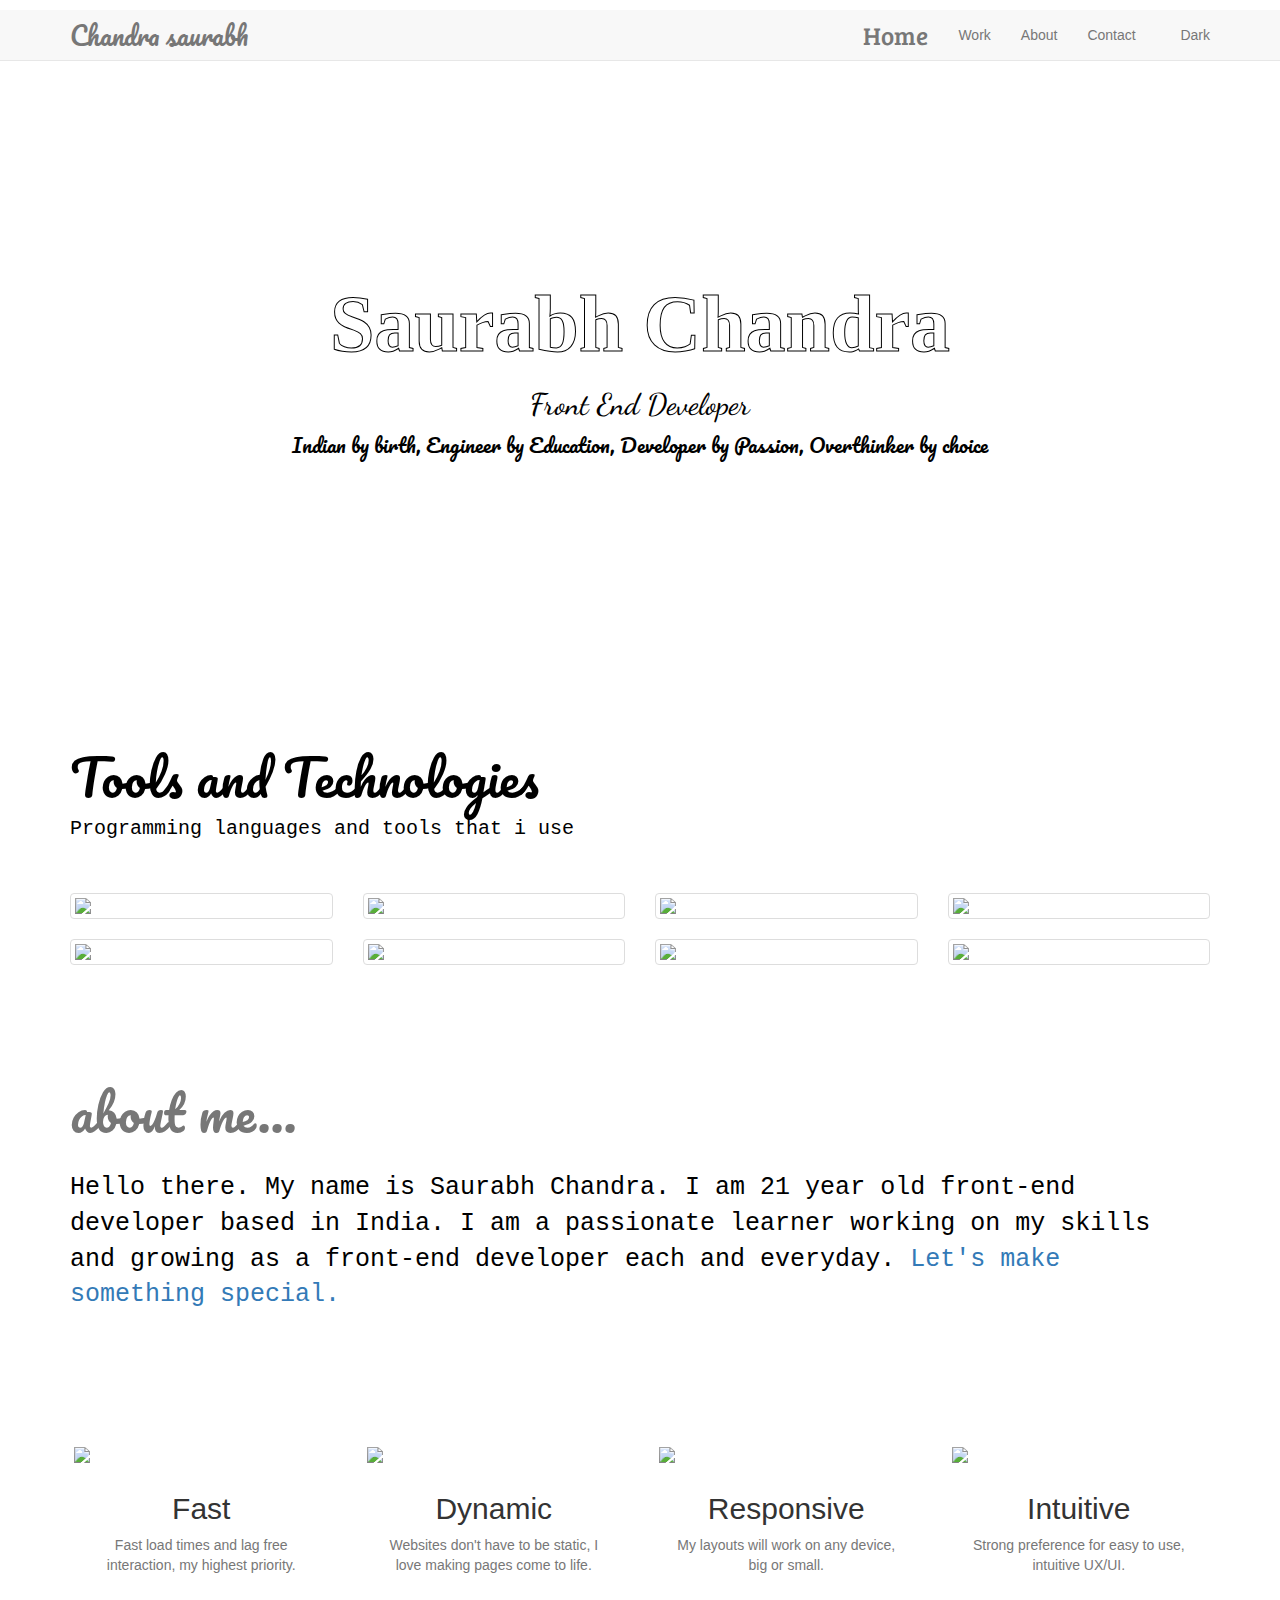
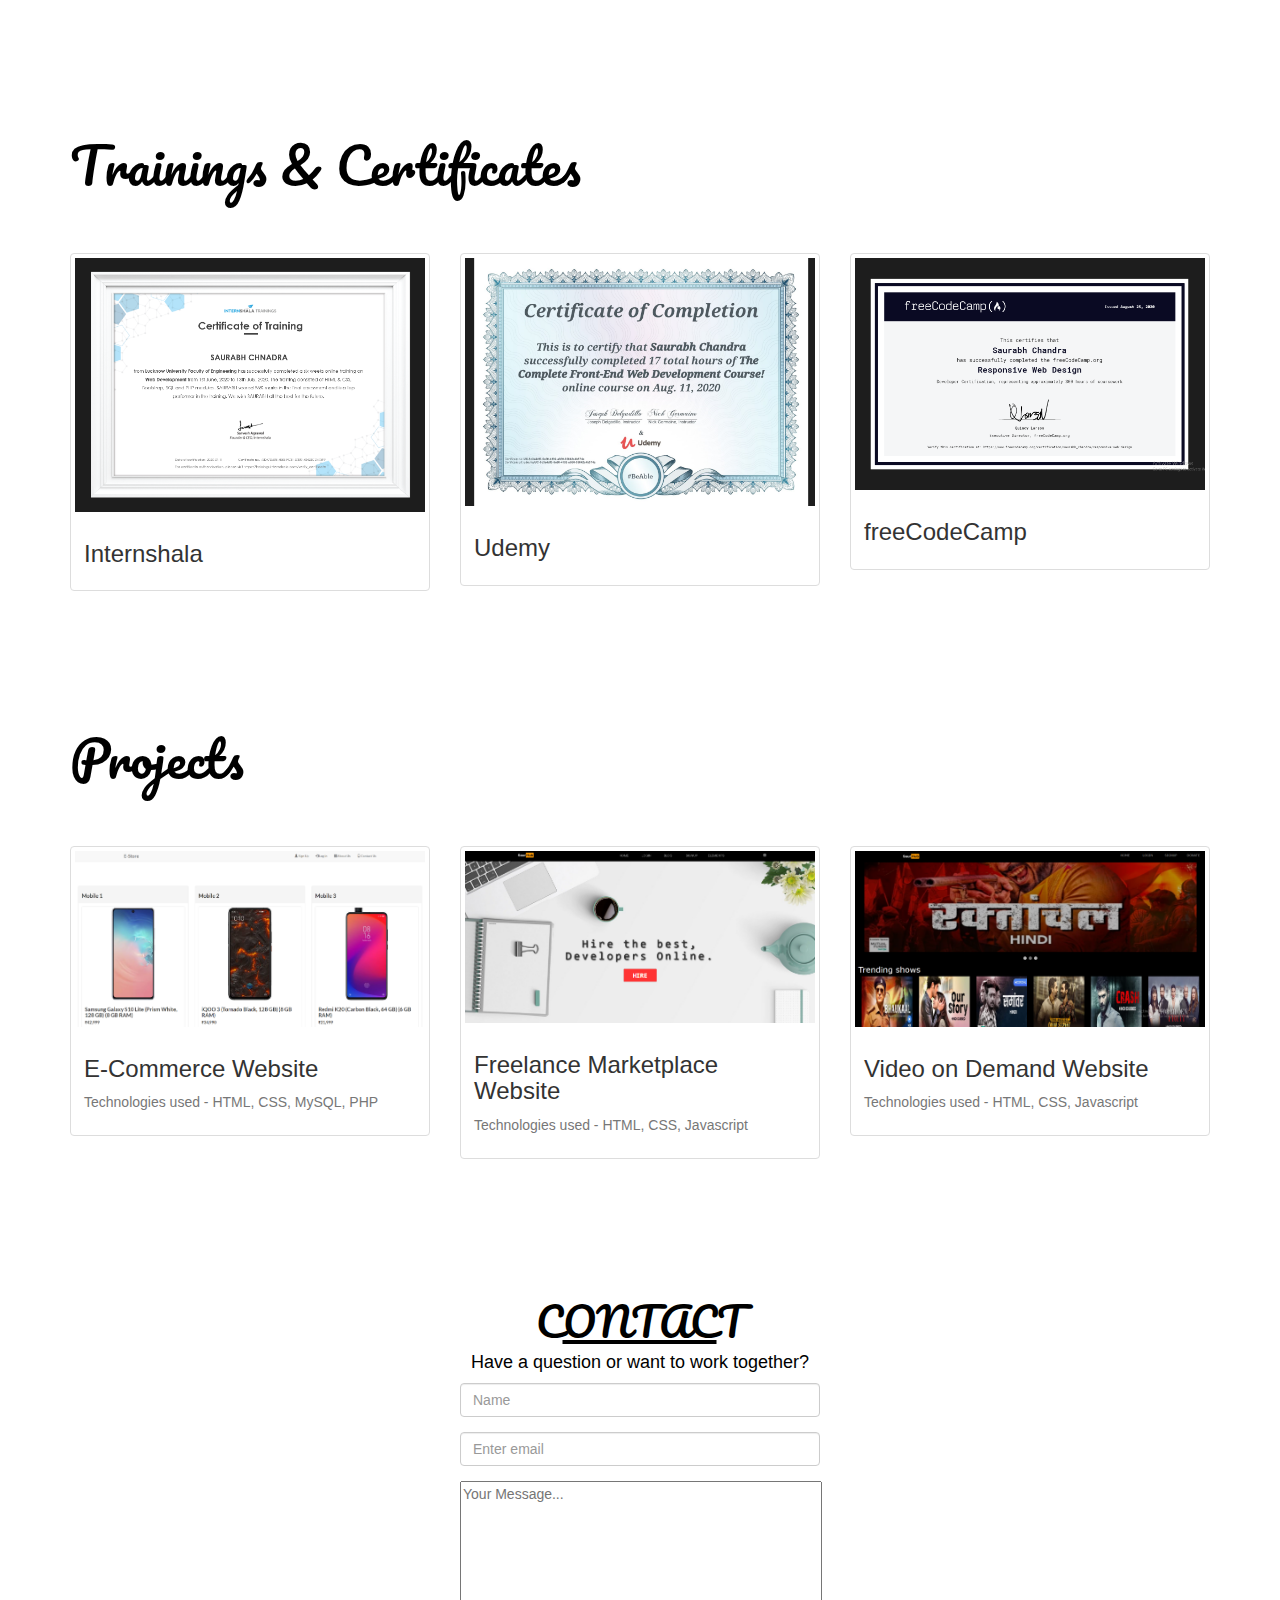
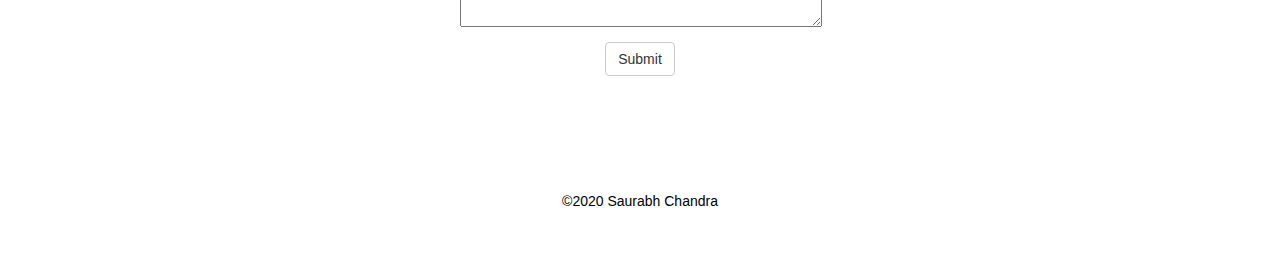
==== commit 84932d37: "Update index.html" ====
--- a/index.html
+++ b/index.html
@@ -145,9 +145,9 @@
                     <div class="collapse navbar-collapse" id="myNavbar">
                         <ul class="nav navbar-nav navbar-right">
                             <li><a href="#home" class="link1">Home</a></li>
-                    <li><a href="#work" class="link2">Work</a></li>
-                    <li><a href="#about" class="link3">About</a></li>
-                    <li><a href="#contact" class="link3">Contact</a></li>
+                    <li><a href="#work"">Work</a></li>
+                    <li><a href="#about">About</a></li>
+                    <li><a href="#contact">Contact</a></li>
                     <li><a href="#" onclick="myFunction()"><span class="glyphicon glyphicon-adjust"></span> Dark</a></li>
                         </ul>
                     </div>
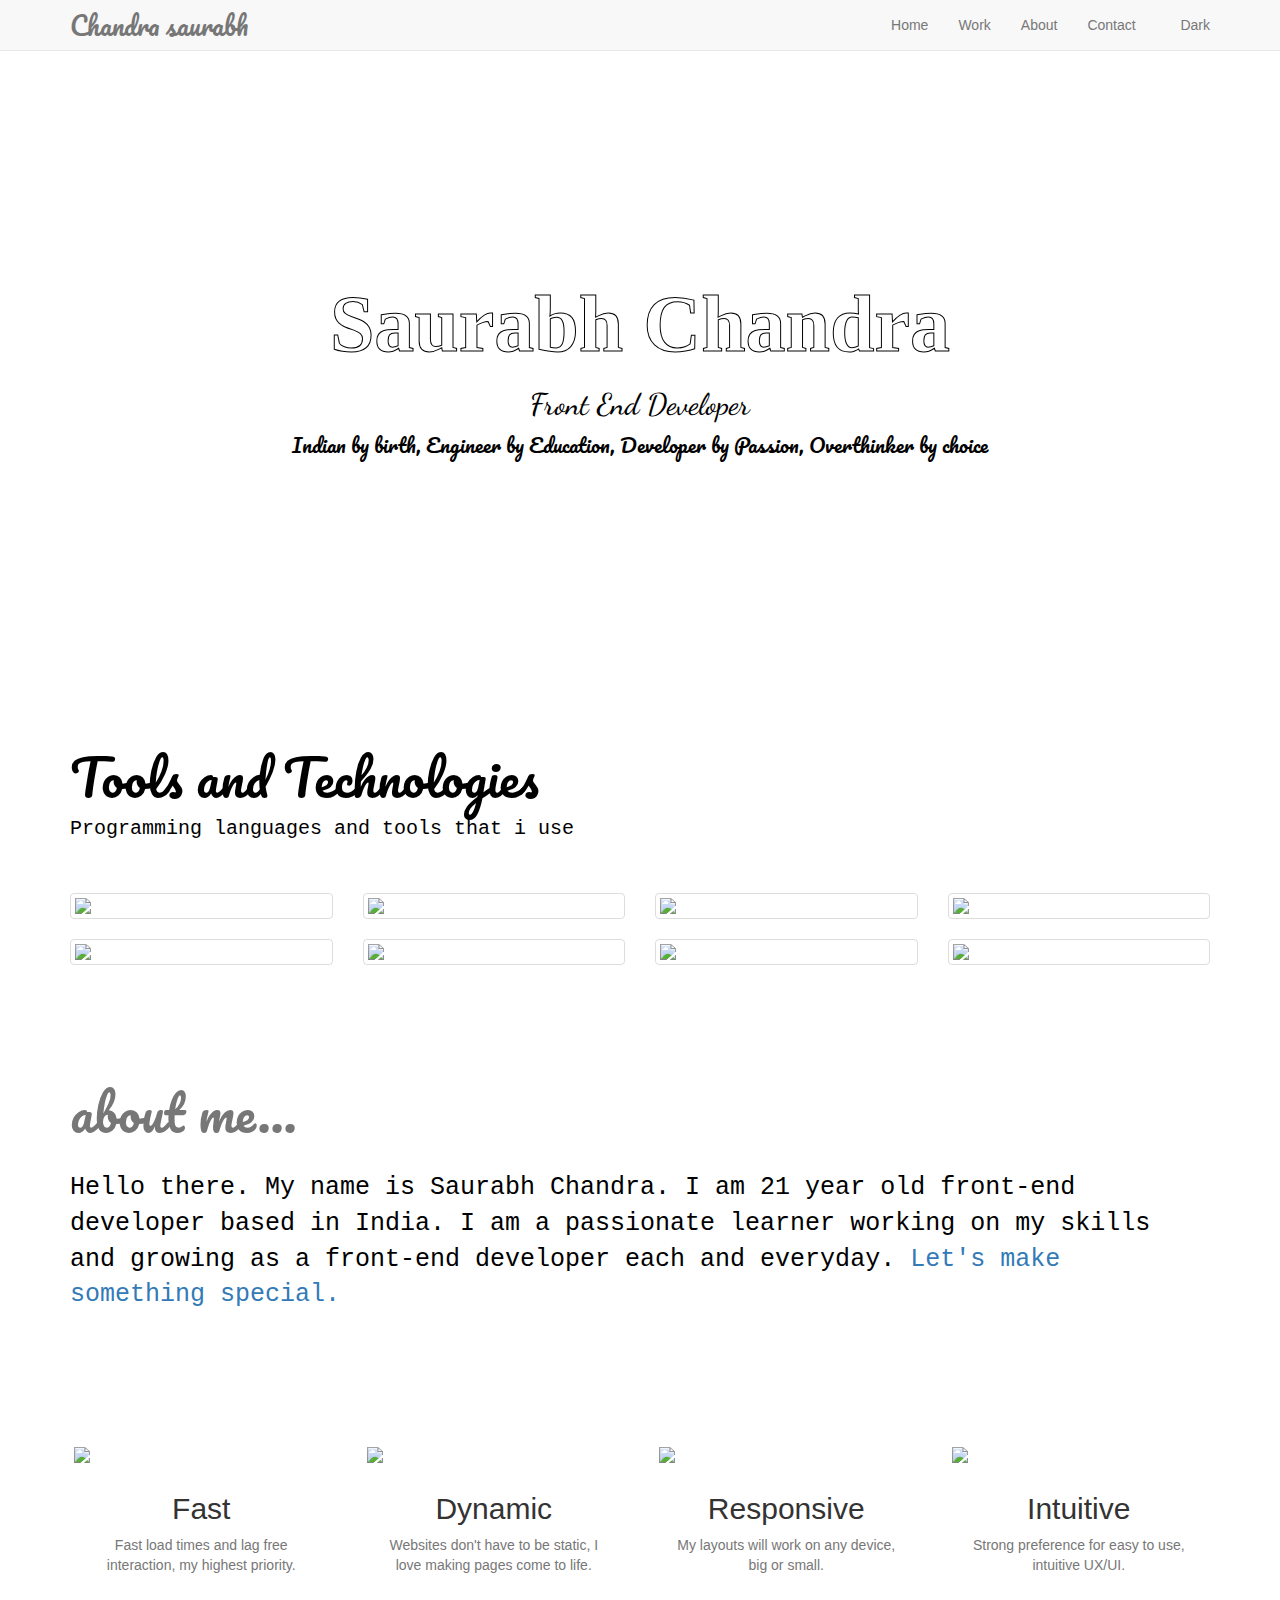
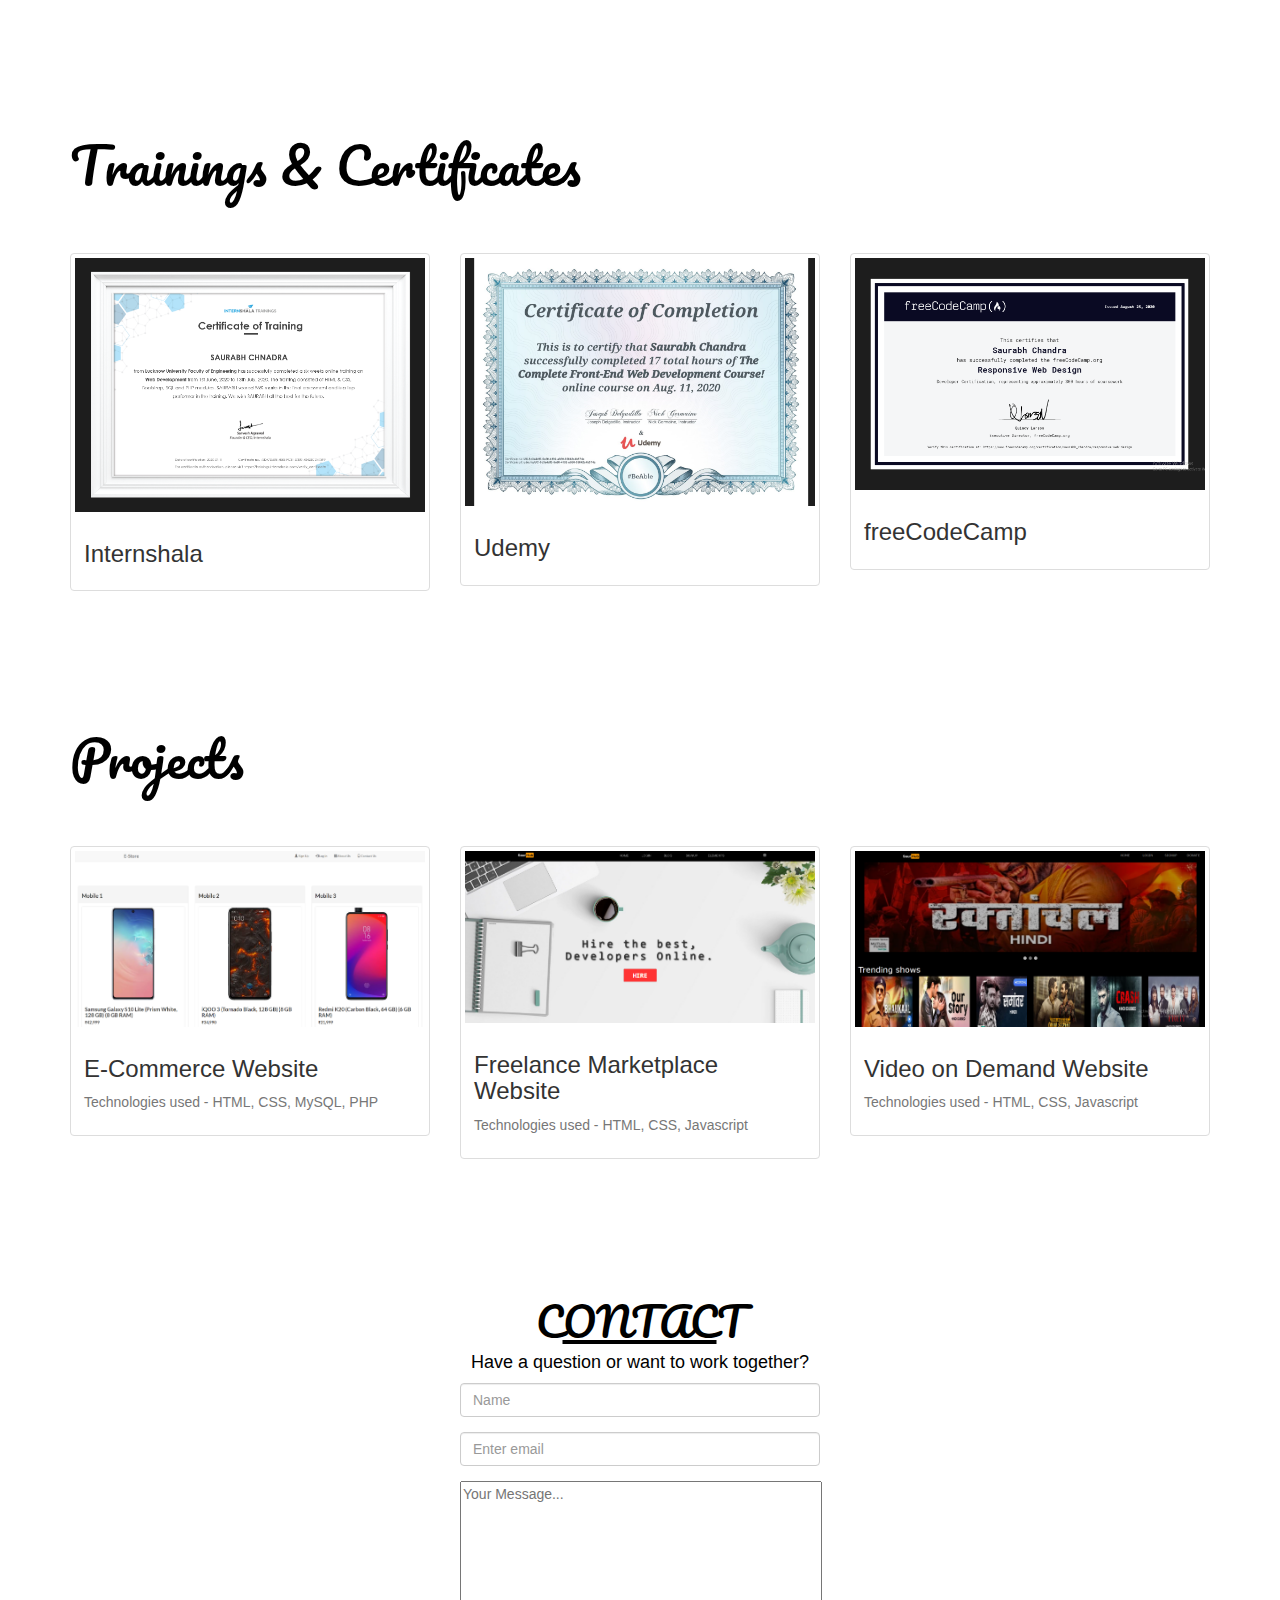
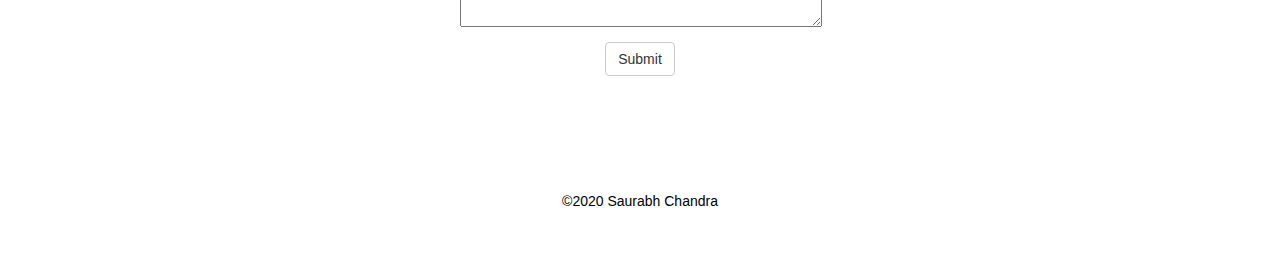
==== commit 0757e2fa: "Update index.html" ====
--- a/index.html
+++ b/index.html
@@ -2,7 +2,6 @@
     <head>
         <title>Chandrasaurabh</title>
         <link rel="stylesheet" href="bootstrap/css/bootstrap.min.css">
-        <link rel="stylesheet" href="style.css">
         <script type="text/javascript" src="bootstrap/js/jquery-3.5.1.min.js"></script>
         <script type="text/javascript" src="bootstrap/js/bootstrap.min.js"></script>
         <meta charset="UTF-8">
@@ -28,10 +27,7 @@
     background-color: black;
     color: white;
 }
-
-
-
-
+            
 .brand {
     font-family: 'Pacifico', cursive;
     font-size: 25px;
@@ -40,7 +36,6 @@
 .brand:hover {
     color: rgb(221, 17, 240);
 }
-
 
 .home {
     text-align: center;
@@ -144,7 +139,7 @@
                     </div>
                     <div class="collapse navbar-collapse" id="myNavbar">
                         <ul class="nav navbar-nav navbar-right">
-                            <li><a href="#home" class="link1">Home</a></li>
+                            <li><a href="#home">Home</a></li>
                     <li><a href="#work"">Work</a></li>
                     <li><a href="#about">About</a></li>
                     <li><a href="#contact">Contact</a></li>
